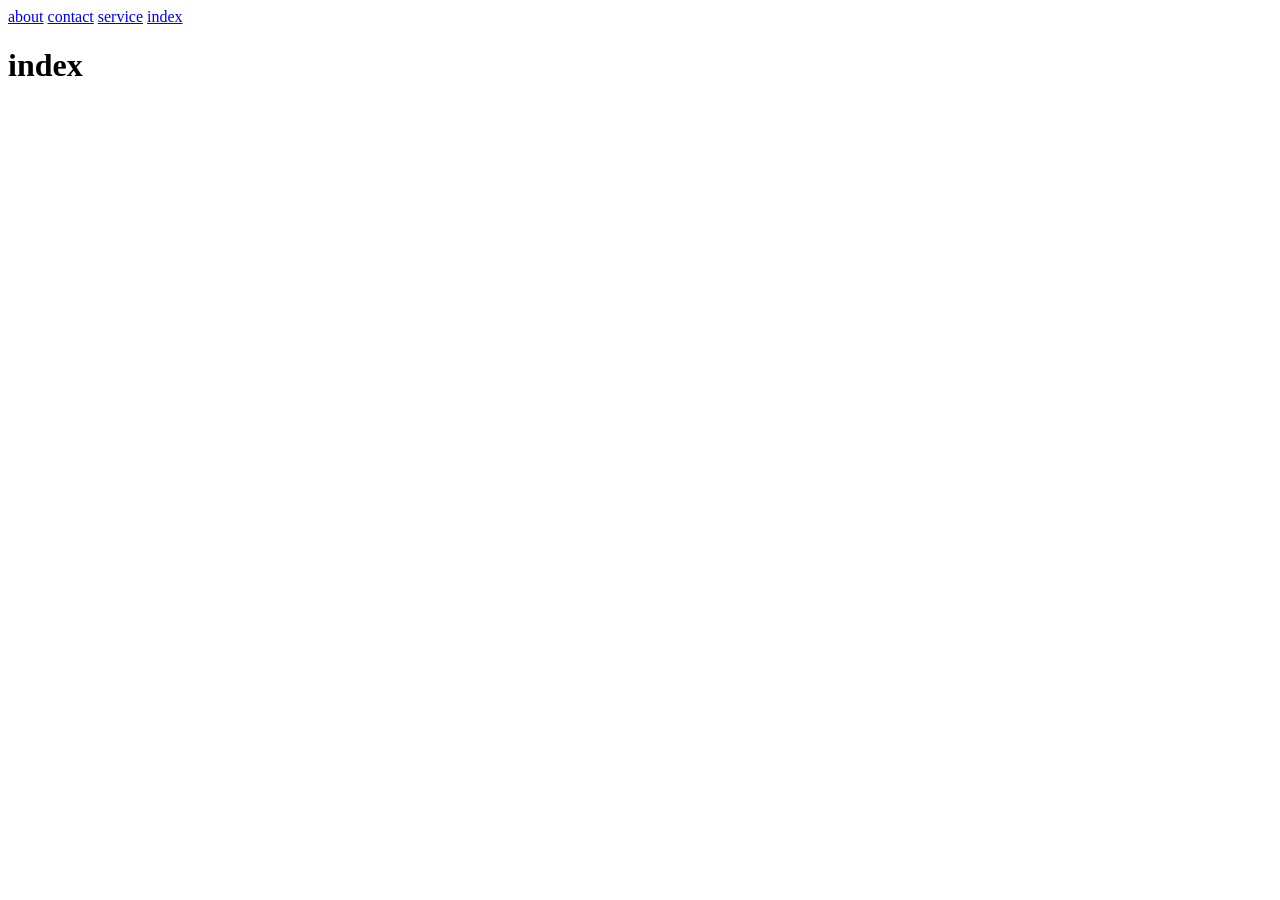
==== index.html @ 50d0149c "Initial commit" ====
<!DOCTYPE html>
<html lang="en">
<head>
    <meta charset="UTF-8">
    <meta name="viewport" content="width=device-width, initial-scale=1.0">
    <title>Document</title>
</head>
<body>
    <a href="about.html">about</a>
    <a href="contact.html">contact</a>
    <a href="service.html">service</a>
    <a href="index.html">index</a>
  <h1>index</h1>  
</body>
</html>
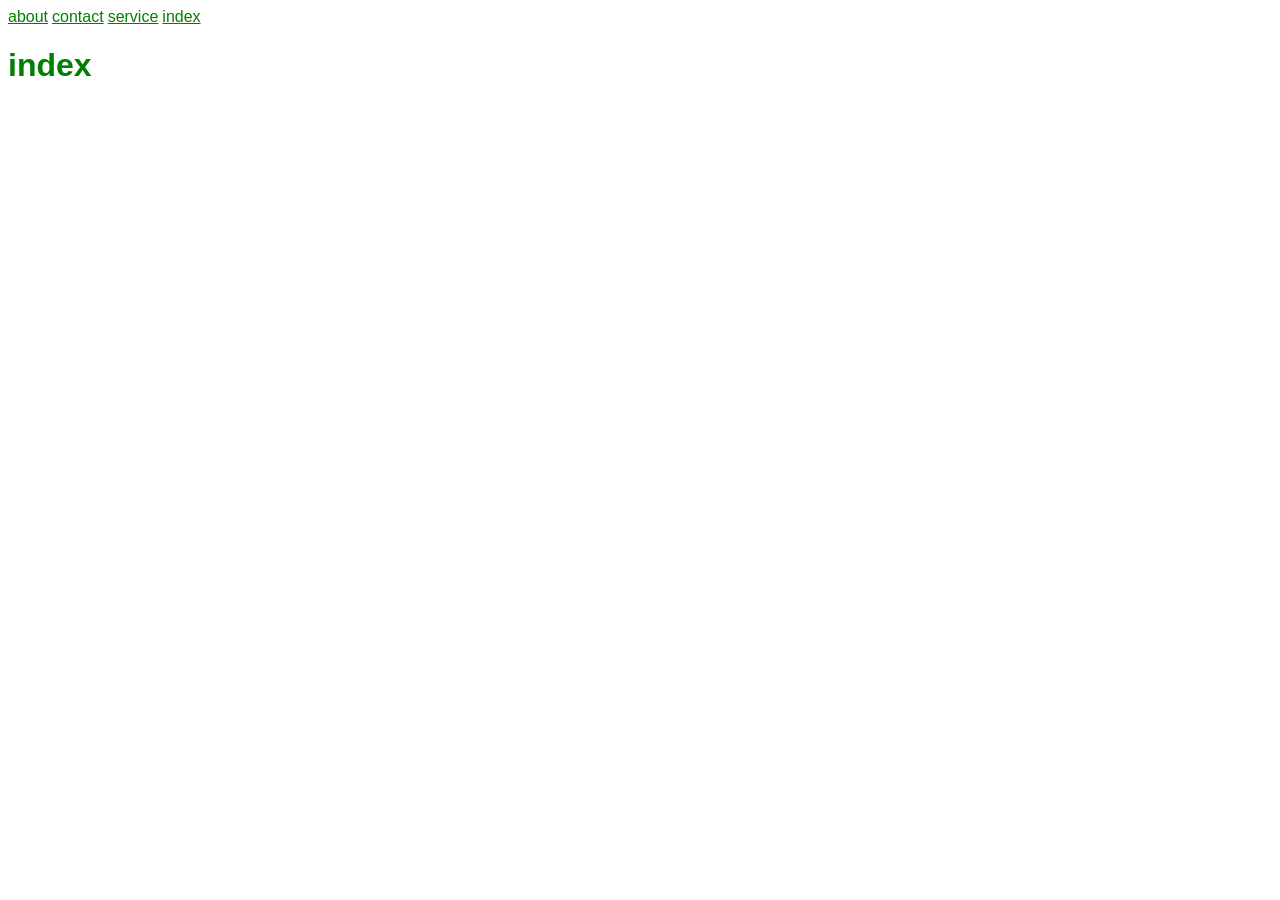
==== commit 303e76d3: "message" ====
--- a/index.html
+++ b/index.html
@@ -4,12 +4,14 @@
     <meta charset="UTF-8">
     <meta name="viewport" content="width=device-width, initial-scale=1.0">
     <title>Document</title>
+    <link rel="stylesheet" href="style.css">
 </head>
 <body>
     <a href="about.html">about</a>
     <a href="contact.html">contact</a>
     <a href="service.html">service</a>
     <a href="index.html">index</a>
+
   <h1>index</h1>  
 </body>
 </html>
--- a/style.css
+++ b/style.css
@@ -0,0 +1,5 @@
+h1,a{
+    color:green;
+    font-Family:Arial,helvetica,sans-serif;
+    gitfont-size:monospace;
+}
